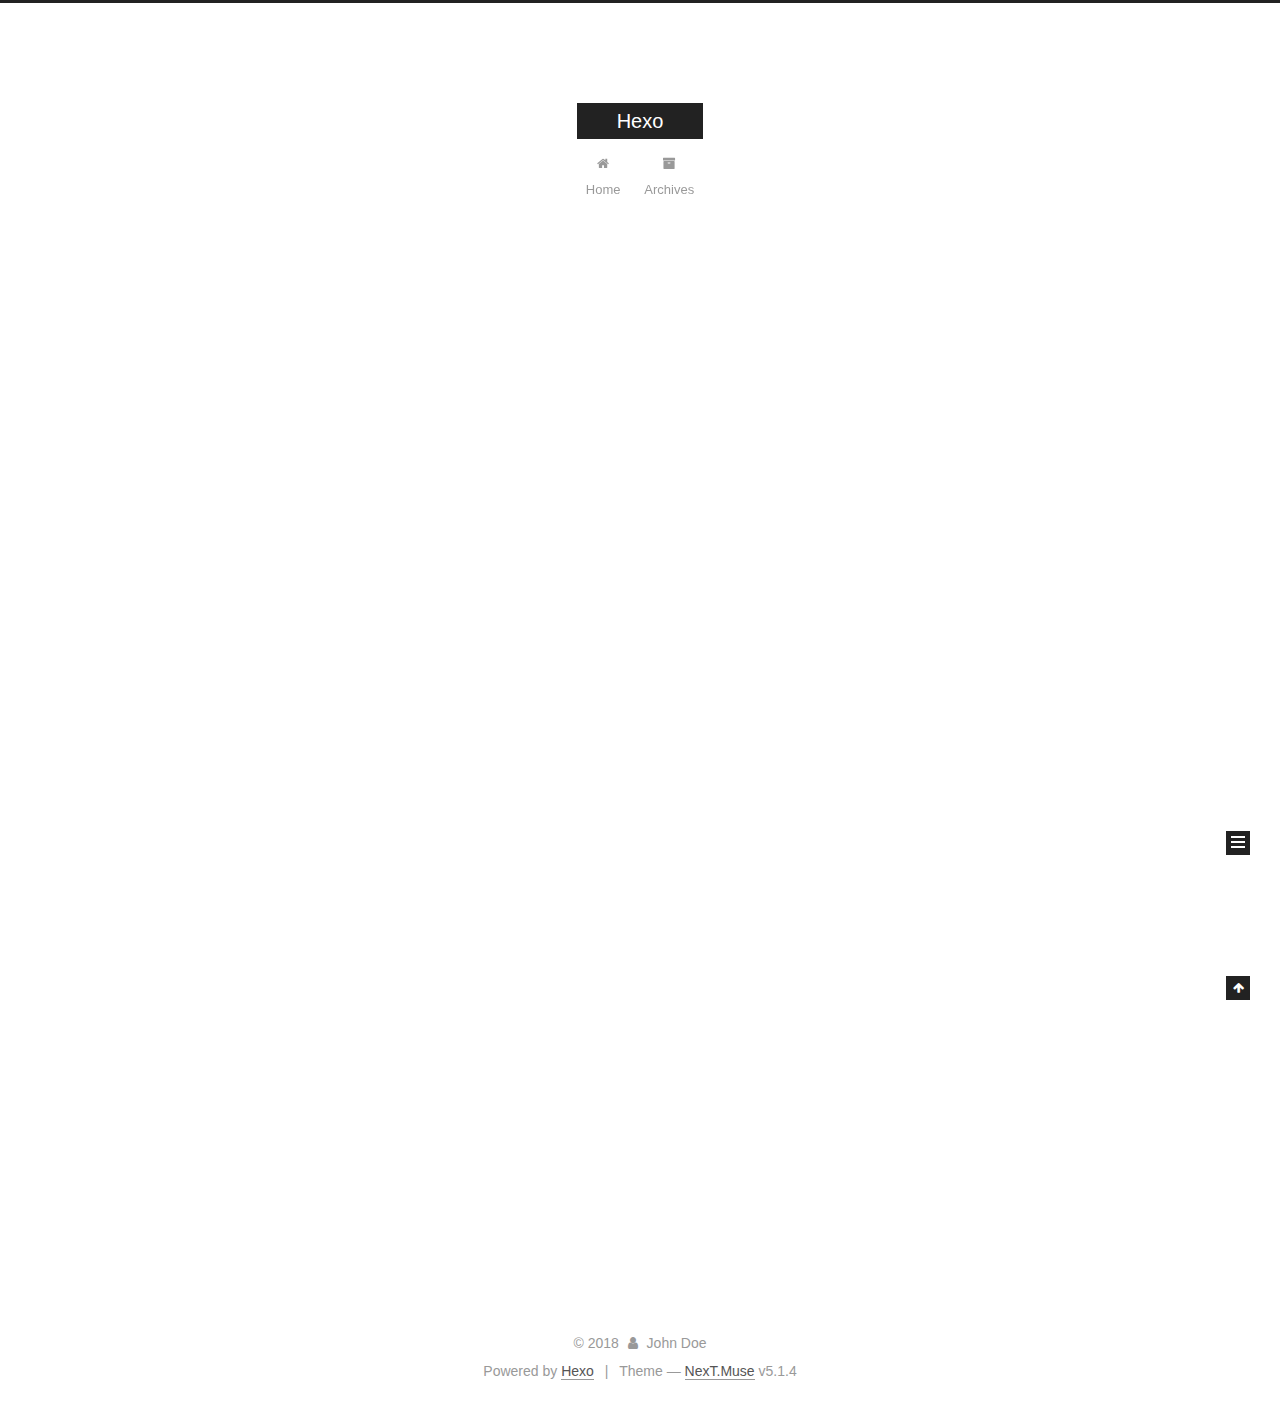
==== index.html @ eaa680f2 "Site updated: 2018-06-15 14:51:24" ====
<!DOCTYPE html>



  


<html class="theme-next muse use-motion" lang="">
<head>
  <meta charset="UTF-8"/>
<meta http-equiv="X-UA-Compatible" content="IE=edge" />
<meta name="viewport" content="width=device-width, initial-scale=1, maximum-scale=1"/>
<meta name="theme-color" content="#222">









<meta http-equiv="Cache-Control" content="no-transform" />
<meta http-equiv="Cache-Control" content="no-siteapp" />
















  
  
  <link href="/lib/fancybox/source/jquery.fancybox.css?v=2.1.5" rel="stylesheet" type="text/css" />







<link href="/lib/font-awesome/css/font-awesome.min.css?v=4.6.2" rel="stylesheet" type="text/css" />

<link href="/css/main.css?v=5.1.4" rel="stylesheet" type="text/css" />


  <link rel="apple-touch-icon" sizes="180x180" href="/images/apple-touch-icon-next.png?v=5.1.4">


  <link rel="icon" type="image/png" sizes="32x32" href="/images/favicon-32x32-next.png?v=5.1.4">


  <link rel="icon" type="image/png" sizes="16x16" href="/images/favicon-16x16-next.png?v=5.1.4">


  <link rel="mask-icon" href="/images/logo.svg?v=5.1.4" color="#222">





  <meta name="keywords" content="Hexo, NexT" />










<meta property="og:type" content="website">
<meta property="og:title" content="Hexo">
<meta property="og:url" content="http://yoursite.com/index.html">
<meta property="og:site_name" content="Hexo">
<meta property="og:locale" content="default">
<meta name="twitter:card" content="summary">
<meta name="twitter:title" content="Hexo">



<script type="text/javascript" id="hexo.configurations">
  var NexT = window.NexT || {};
  var CONFIG = {
    root: '/',
    scheme: 'Muse',
    version: '5.1.4',
    sidebar: {"position":"left","display":"post","offset":12,"b2t":false,"scrollpercent":false,"onmobile":false},
    fancybox: true,
    tabs: true,
    motion: {"enable":true,"async":false,"transition":{"post_block":"fadeIn","post_header":"slideDownIn","post_body":"slideDownIn","coll_header":"slideLeftIn","sidebar":"slideUpIn"}},
    duoshuo: {
      userId: '0',
      author: 'Author'
    },
    algolia: {
      applicationID: '',
      apiKey: '',
      indexName: '',
      hits: {"per_page":10},
      labels: {"input_placeholder":"Search for Posts","hits_empty":"We didn't find any results for the search: ${query}","hits_stats":"${hits} results found in ${time} ms"}
    }
  };
</script>



  <link rel="canonical" href="http://yoursite.com/"/>





  <title>Hexo</title>
  








</head>

<body itemscope itemtype="http://schema.org/WebPage" lang="default">

  
  
    
  

  <div class="container sidebar-position-left 
  page-home">
    <div class="headband"></div>

    <header id="header" class="header" itemscope itemtype="http://schema.org/WPHeader">
      <div class="header-inner"><div class="site-brand-wrapper">
  <div class="site-meta ">
    

    <div class="custom-logo-site-title">
      <a href="/"  class="brand" rel="start">
        <span class="logo-line-before"><i></i></span>
        <span class="site-title">Hexo</span>
        <span class="logo-line-after"><i></i></span>
      </a>
    </div>
      
        <p class="site-subtitle"></p>
      
  </div>

  <div class="site-nav-toggle">
    <button>
      <span class="btn-bar"></span>
      <span class="btn-bar"></span>
      <span class="btn-bar"></span>
    </button>
  </div>
</div>

<nav class="site-nav">
  

  
    <ul id="menu" class="menu">
      
        
        <li class="menu-item menu-item-home">
          <a href="/" rel="section">
            
              <i class="menu-item-icon fa fa-fw fa-home"></i> <br />
            
            Home
          </a>
        </li>
      
        
        <li class="menu-item menu-item-archives">
          <a href="/archives/" rel="section">
            
              <i class="menu-item-icon fa fa-fw fa-archive"></i> <br />
            
            Archives
          </a>
        </li>
      

      
    </ul>
  

  
</nav>



 </div>
    </header>

    <main id="main" class="main">
      <div class="main-inner">
        <div class="content-wrap">
          <div id="content" class="content">
            
  <section id="posts" class="posts-expand">
    
      

  

  
  
  

  <article class="post post-type-normal" itemscope itemtype="http://schema.org/Article">
  
  
  
  <div class="post-block">
    <link itemprop="mainEntityOfPage" href="http://yoursite.com/2018/06/15/hello-world/">

    <span hidden itemprop="author" itemscope itemtype="http://schema.org/Person">
      <meta itemprop="name" content="John Doe">
      <meta itemprop="description" content="">
      <meta itemprop="image" content="/images/avatar.gif">
    </span>

    <span hidden itemprop="publisher" itemscope itemtype="http://schema.org/Organization">
      <meta itemprop="name" content="Hexo">
    </span>

    
      <header class="post-header">

        
        
          <h1 class="post-title" itemprop="name headline">
                
                <a class="post-title-link" href="/2018/06/15/hello-world/" itemprop="url">Hello World</a></h1>
        

        <div class="post-meta">
          <span class="post-time">
            
              <span class="post-meta-item-icon">
                <i class="fa fa-calendar-o"></i>
              </span>
              
                <span class="post-meta-item-text">Posted on</span>
              
              <time title="Post created" itemprop="dateCreated datePublished" datetime="2018-06-15T13:57:08+08:00">
                2018-06-15
              </time>
            

            

            
          </span>

          

          
            
          

          
          

          

          

          

        </div>
      </header>
    

    
    
    
    <div class="post-body" itemprop="articleBody">

      
      

      
        
          
            <p>Welcome to <a href="https://hexo.io/" target="_blank" rel="noopener">Hexo</a>! This is your very first post. Check <a href="https://hexo.io/docs/" target="_blank" rel="noopener">documentation</a> for more info. If you get any problems when using Hexo, you can find the answer in <a href="https://hexo.io/docs/troubleshooting.html" target="_blank" rel="noopener">troubleshooting</a> or you can ask me on <a href="https://github.com/hexojs/hexo/issues" target="_blank" rel="noopener">GitHub</a>.</p>
<h2 id="Quick-Start"><a href="#Quick-Start" class="headerlink" title="Quick Start"></a>Quick Start</h2><h3 id="Create-a-new-post"><a href="#Create-a-new-post" class="headerlink" title="Create a new post"></a>Create a new post</h3><figure class="highlight bash"><table><tr><td class="gutter"><pre><span class="line">1</span><br></pre></td><td class="code"><pre><span class="line">$ hexo new <span class="string">"My New Post"</span></span><br></pre></td></tr></table></figure>
<p>More info: <a href="https://hexo.io/docs/writing.html" target="_blank" rel="noopener">Writing</a></p>
<h3 id="Run-server"><a href="#Run-server" class="headerlink" title="Run server"></a>Run server</h3><figure class="highlight bash"><table><tr><td class="gutter"><pre><span class="line">1</span><br></pre></td><td class="code"><pre><span class="line">$ hexo server</span><br></pre></td></tr></table></figure>
<p>More info: <a href="https://hexo.io/docs/server.html" target="_blank" rel="noopener">Server</a></p>
<h3 id="Generate-static-files"><a href="#Generate-static-files" class="headerlink" title="Generate static files"></a>Generate static files</h3><figure class="highlight bash"><table><tr><td class="gutter"><pre><span class="line">1</span><br></pre></td><td class="code"><pre><span class="line">$ hexo generate</span><br></pre></td></tr></table></figure>
<p>More info: <a href="https://hexo.io/docs/generating.html" target="_blank" rel="noopener">Generating</a></p>
<h3 id="Deploy-to-remote-sites"><a href="#Deploy-to-remote-sites" class="headerlink" title="Deploy to remote sites"></a>Deploy to remote sites</h3><figure class="highlight bash"><table><tr><td class="gutter"><pre><span class="line">1</span><br></pre></td><td class="code"><pre><span class="line">$ hexo deploy</span><br></pre></td></tr></table></figure>
<p>More info: <a href="https://hexo.io/docs/deployment.html" target="_blank" rel="noopener">Deployment</a></p>

          
        
      
    </div>
    
    
    

    

    

    

    <footer class="post-footer">
      

      

      

      
      
        <div class="post-eof"></div>
      
    </footer>
  </div>
  
  
  
  </article>


    
  </section>

  


          </div>
          


          

        </div>
        
          
  
  <div class="sidebar-toggle">
    <div class="sidebar-toggle-line-wrap">
      <span class="sidebar-toggle-line sidebar-toggle-line-first"></span>
      <span class="sidebar-toggle-line sidebar-toggle-line-middle"></span>
      <span class="sidebar-toggle-line sidebar-toggle-line-last"></span>
    </div>
  </div>

  <aside id="sidebar" class="sidebar">
    
    <div class="sidebar-inner">

      

      

      <section class="site-overview-wrap sidebar-panel sidebar-panel-active">
        <div class="site-overview">
          <div class="site-author motion-element" itemprop="author" itemscope itemtype="http://schema.org/Person">
            
              <p class="site-author-name" itemprop="name">John Doe</p>
              <p class="site-description motion-element" itemprop="description"></p>
          </div>

          <nav class="site-state motion-element">

            
              <div class="site-state-item site-state-posts">
              
                <a href="/archives/">
              
                  <span class="site-state-item-count">1</span>
                  <span class="site-state-item-name">posts</span>
                </a>
              </div>
            

            

            

          </nav>

          

          

          
          

          
          

          

        </div>
      </section>

      

      

    </div>
  </aside>


        
      </div>
    </main>

    <footer id="footer" class="footer">
      <div class="footer-inner">
        <div class="copyright">&copy; <span itemprop="copyrightYear">2018</span>
  <span class="with-love">
    <i class="fa fa-user"></i>
  </span>
  <span class="author" itemprop="copyrightHolder">John Doe</span>

  
</div>


  <div class="powered-by">Powered by <a class="theme-link" target="_blank" href="https://hexo.io">Hexo</a></div>



  <span class="post-meta-divider">|</span>



  <div class="theme-info">Theme &mdash; <a class="theme-link" target="_blank" href="https://github.com/iissnan/hexo-theme-next">NexT.Muse</a> v5.1.4</div>




        







        
      </div>
    </footer>

    
      <div class="back-to-top">
        <i class="fa fa-arrow-up"></i>
        
      </div>
    

    

  </div>

  

<script type="text/javascript">
  if (Object.prototype.toString.call(window.Promise) !== '[object Function]') {
    window.Promise = null;
  }
</script>









  












  
  
    <script type="text/javascript" src="/lib/jquery/index.js?v=2.1.3"></script>
  

  
  
    <script type="text/javascript" src="/lib/fastclick/lib/fastclick.min.js?v=1.0.6"></script>
  

  
  
    <script type="text/javascript" src="/lib/jquery_lazyload/jquery.lazyload.js?v=1.9.7"></script>
  

  
  
    <script type="text/javascript" src="/lib/velocity/velocity.min.js?v=1.2.1"></script>
  

  
  
    <script type="text/javascript" src="/lib/velocity/velocity.ui.min.js?v=1.2.1"></script>
  

  
  
    <script type="text/javascript" src="/lib/fancybox/source/jquery.fancybox.pack.js?v=2.1.5"></script>
  


  


  <script type="text/javascript" src="/js/src/utils.js?v=5.1.4"></script>

  <script type="text/javascript" src="/js/src/motion.js?v=5.1.4"></script>



  
  

  

  


  <script type="text/javascript" src="/js/src/bootstrap.js?v=5.1.4"></script>



  


  




	





  





  












  





  

  

  

  
  

  

  

  

</body>
</html>
---- css/main.css ----
/* normalize.css v3.0.2 | MIT License | git.io/normalize */
html {
  font-family: sans-serif; /* 1 */
  -ms-text-size-adjust: 100%; /* 2 */
  -webkit-text-size-adjust: 100%; /* 2 */
}
body {
  margin: 0;
}
article,
aside,
details,
figcaption,
figure,
footer,
header,
hgroup,
main,
menu,
nav,
section,
summary {
  display: block;
}
audio,
canvas,
progress,
video {
  display: inline-block; /* 1 */
  vertical-align: baseline; /* 2 */
}
audio:not([controls]) {
  display: none;
  height: 0;
}
[hidden],
template {
  display: none;
}
a {
  background-color: transparent;
}
a:active,
a:hover {
  outline: 0;
}
abbr[title] {
  border-bottom: 1px dotted;
}
b,
strong {
  font-weight: bold;
}
dfn {
  font-style: italic;
}
h1 {
  font-size: 2em;
  margin: 0.67em 0;
}
mark {
  background: #ff0;
  color: #000;
}
small {
  font-size: 80%;
}
sub,
sup {
  font-size: 75%;
  line-height: 0;
  position: relative;
  vertical-align: baseline;
}
sup {
  top: -0.5em;
}
sub {
  bottom: -0.25em;
}
img {
  border: 0;
}
svg:not(:root) {
  overflow: hidden;
}
figure {
  margin: 1em 40px;
}
hr {
  -moz-box-sizing: content-box;
  box-sizing: content-box;
  height: 0;
}
pre {
  overflow: auto;
}
code,
kbd,
pre,
samp {
  font-family: monospace, monospace;
  font-size: 1em;
}
button,
input,
optgroup,
select,
textarea {
  color: inherit; /* 1 */
  font: inherit; /* 2 */
  margin: 0; /* 3 */
}
button {
  overflow: visible;
}
button,
select {
  text-transform: none;
}
button,
html input[type="button"],
input[type="reset"],
input[type="submit"] {
  -webkit-appearance: button; /* 2 */
  cursor: pointer; /* 3 */
}
button[disabled],
html input[disabled] {
  cursor: default;
}
button::-moz-focus-inner,
input::-moz-focus-inner {
  border: 0;
  padding: 0;
}
input {
  line-height: normal;
}
input[type="checkbox"],
input[type="radio"] {
  box-sizing: border-box; /* 1 */
  padding: 0; /* 2 */
}
input[type="number"]::-webkit-inner-spin-button,
input[type="number"]::-webkit-outer-spin-button {
  height: auto;
}
input[type="search"] {
  -webkit-appearance: textfield; /* 1 */
  -moz-box-sizing: content-box;
  -webkit-box-sizing: content-box; /* 2 */
  box-sizing: content-box;
}
input[type="search"]::-webkit-search-cancel-button,
input[type="search"]::-webkit-search-decoration {
  -webkit-appearance: none;
}
fieldset {
  border: 1px solid #c0c0c0;
  margin: 0 2px;
  padding: 0.35em 0.625em 0.75em;
}
legend {
  border: 0; /* 1 */
  padding: 0; /* 2 */
}
textarea {
  overflow: auto;
}
optgroup {
  font-weight: bold;
}
table {
  border-collapse: collapse;
  border-spacing: 0;
}
td,
th {
  padding: 0;
}
::selection {
  background: #262a30;
  color: #fff;
}
body {
  position: relative;
  font-family: 'Lato', "PingFang SC", "Microsoft YaHei", sans-serif;
  font-size: 14px;
  line-height: 2;
  color: #555;
  background: #fff;
}
@media (max-width: 767px) {
  body {
    padding-right: 0 !important;
  }
}
@media (min-width: 768px) and (max-width: 991px) {
  body {
    padding-right: 0 !important;
  }
}
@media (min-width: 1600px) {
  body {
    font-size: 16px;
  }
}
h1,
h2,
h3,
h4,
h5,
h6 {
  margin: 0;
  padding: 0;
  font-weight: bold;
  line-height: 1.5;
  font-family: 'Lato', "PingFang SC", "Microsoft YaHei", sans-serif;
}
h2,
h3,
h4,
h5,
h6 {
  margin: 20px 0 15px;
}
h1 {
  font-size: 22px;
}
@media (max-width: 767px) {
  h1 {
    font-size: 18px;
  }
}
h2 {
  font-size: 20px;
}
@media (max-width: 767px) {
  h2 {
    font-size: 16px;
  }
}
h3 {
  font-size: 18px;
}
@media (max-width: 767px) {
  h3 {
    font-size: 14px;
  }
}
h4 {
  font-size: 16px;
}
@media (max-width: 767px) {
  h4 {
    font-size: 12px;
  }
}
h5 {
  font-size: 14px;
}
@media (max-width: 767px) {
  h5 {
    font-size: 10px;
  }
}
h6 {
  font-size: 12px;
}
@media (max-width: 767px) {
  h6 {
    font-size: 8px;
  }
}
p {
  margin: 0 0 20px 0;
}
a {
  color: #555;
  text-decoration: none;
  outline: none;
  border-bottom: 1px solid #999;
  word-wrap: break-word;
}
a:hover {
  color: #222;
  border-bottom-color: #222;
}
blockquote {
  margin: 0;
  padding: 0;
}
img {
  display: block;
  margin: auto;
  max-width: 100%;
  height: auto;
}
hr {
  margin: 40px 0;
  height: 3px;
  border: none;
  background-color: #ddd;
  background-image: repeating-linear-gradient(-45deg, #fff, #fff 4px, transparent 4px, transparent 8px);
}
blockquote {
  padding: 0 15px;
  color: #666;
  border-left: 4px solid #ddd;
}
blockquote cite::before {
  content: "-";
  padding: 0 5px;
}
dt {
  font-weight: 700;
}
dd {
  margin: 0;
  padding: 0;
}
kbd {
  border: 1px solid #ccc;
  border-radius: 0.2em;
  box-shadow: 0.1em 0.1em 0.2em rgba(0,0,0,0.1);
  background-color: #f9f9f9;
  font-family: inherit;
  background-image: -webkit-linear-gradient(top, #eee, #fff, #eee);
  padding: 0.1em 0.3em;
  white-space: nowrap;
}
.text-left {
  text-align: left;
}
.text-center {
  text-align: center;
}
.text-right {
  text-align: right;
}
.text-justify {
  text-align: justify;
}
.text-nowrap {
  white-space: nowrap;
}
.text-lowercase {
  text-transform: lowercase;
}
.text-uppercase {
  text-transform: uppercase;
}
.text-capitalize {
  text-transform: capitalize;
}
.center-block {
  display: block;
  margin-left: auto;
  margin-right: auto;
}
.clearfix:before,
.clearfix:after {
  content: " ";
  display: table;
}
.clearfix:after {
  clear: both;
}
.pullquote {
  width: 45%;
}
.pullquote.left {
  float: left;
  margin-left: 5px;
  margin-right: 10px;
}
.pullquote.right {
  float: right;
  margin-left: 10px;
  margin-right: 5px;
}
.affix.affix.affix {
  position: fixed;
}
.translation {
  margin-top: -20px;
  font-size: 14px;
  color: #999;
}
.scrollbar-measure {
  width: 100px;
  height: 100px;
  overflow: scroll;
  position: absolute;
  top: -9999px;
}
.use-motion .motion-element {
  opacity: 0;
}
table {
  margin: 20px 0;
  width: 100%;
  border-collapse: collapse;
  border-spacing: 0;
  border: 1px solid #ddd;
  font-size: 14px;
  table-layout: fixed;
  word-wrap: break-all;
}
table>tbody>tr:nth-of-type(odd) {
  background-color: #f9f9f9;
}
table>tbody>tr:hover {
  background-color: #f5f5f5;
}
caption,
th,
td {
  padding: 8px;
  text-align: left;
  vertical-align: middle;
  font-weight: normal;
}
th,
td {
  border-bottom: 3px solid #ddd;
  border-right: 1px solid #eee;
}
th {
  padding-bottom: 10px;
  font-weight: 700;
}
td {
  border-bottom-width: 1px;
}
html,
body {
  height: 100%;
}
.container {
  position: relative;
  min-height: 100%;
}
.header-inner {
  margin: 0 auto;
  padding: 100px 0 70px;
  width: 700px;
}
@media (min-width: 1600px) {
  .container .header-inner {
    width: 900px;
  }
}
.main {
  padding-bottom: 150px;
}
.main-inner {
  margin: 0 auto;
  width: 700px;
}
@media (min-width: 1600px) {
  .container .main-inner {
    width: 900px;
  }
}
.footer {
  position: absolute;
  left: 0;
  bottom: 0;
  width: 100%;
  min-height: 50px;
}
.footer-inner {
  box-sizing: border-box;
  margin: 20px auto;
  width: 700px;
}
@media (min-width: 1600px) {
  .container .footer-inner {
    width: 900px;
  }
}
pre,
.highlight {
  overflow: auto;
  margin: 20px 0;
  padding: 0;
  font-size: 13px;
  color: #4d4d4c;
  background: #f7f7f7;
  line-height: 1.6;
}
pre,
code {
  font-family: consolas, Menlo, "PingFang SC", "Microsoft YaHei", monospace;
}
code {
  padding: 2px 4px;
  word-wrap: break-word;
  color: #555;
  background: #eee;
  border-radius: 3px;
  font-size: 13px;
}
pre {
  padding: 10px;
}
pre code {
  padding: 0;
  color: #4d4d4c;
  background: none;
  text-shadow: none;
}
.highlight {
  border-radius: 1px;
}
.highlight pre {
  border: none;
  margin: 0;
  padding: 10px 0;
}
.highlight table {
  margin: 0;
  width: auto;
  border: none;
}
.highlight td {
  border: none;
  padding: 0;
}
.highlight figcaption {
  font-size: 1em;
  color: #4d4d4c;
  line-height: 1em;
  margin-bottom: 1em;
}
.highlight figcaption:before,
.highlight figcaption:after {
  content: " ";
  display: table;
}
.highlight figcaption:after {
  clear: both;
}
.highlight figcaption a {
  float: right;
  color: #4d4d4c;
}
.highlight figcaption a:hover {
  border-bottom-color: #4d4d4c;
}
.highlight .gutter pre {
  padding-left: 10px;
  padding-right: 10px;
  color: #869194;
  text-align: right;
  background-color: #eff2f3;
}
.highlight .code pre {
  width: 100%;
  padding-left: 10px;
  padding-right: 10px;
  background-color: #f7f7f7;
}
.highlight .line {
  height: 20px;
}
.gutter {
  -webkit-user-select: none;
  -moz-user-select: none;
  -ms-user-select: none;
  user-select: none;
}
.gist table {
  width: auto;
}
.gist table td {
  border: none;
}
pre .deletion {
  background: #fdd;
}
pre .addition {
  background: #dfd;
}
pre .meta {
  color: #8959a8;
}
pre .comment {
  color: #8e908c;
}
pre .variable,
pre .attribute,
pre .tag,
pre .regexp,
pre .ruby .constant,
pre .xml .tag .title,
pre .xml .pi,
pre .xml .doctype,
pre .html .doctype,
pre .css .id,
pre .css .class,
pre .css .pseudo {
  color: #c82829;
}
pre .number,
pre .preprocessor,
pre .built_in,
pre .literal,
pre .params,
pre .constant,
pre .command {
  color: #f5871f;
}
pre .ruby .class .title,
pre .css .rules .attribute,
pre .string,
pre .value,
pre .inheritance,
pre .header,
pre .ruby .symbol,
pre .xml .cdata,
pre .special,
pre .number,
pre .formula {
  color: #718c00;
}
pre .title,
pre .css .hexcolor {
  color: #3e999f;
}
pre .function,
pre .python .decorator,
pre .python .title,
pre .ruby .function .title,
pre .ruby .title .keyword,
pre .perl .sub,
pre .javascript .title,
pre .coffeescript .title {
  color: #4271ae;
}
pre .keyword,
pre .javascript .function {
  color: #8959a8;
}
.full-image.full-image.full-image.full-image {
  border: none;
  max-width: 100%;
  width: auto;
  margin: 20px auto 25px;
}
@media (min-width: 992px) {
  .full-image.full-image.full-image.full-image {
    max-width: none;
    width: 110%;
    margin: 25px -5%;
  }
}
.blockquote-center,
.page-home .post-type-quote blockquote,
.page-post-detail .post-type-quote blockquote {
  position: relative;
  margin: 40px 0;
  padding: 0;
  border-left: none;
  text-align: center;
}
.blockquote-center::before,
.page-home .post-type-quote blockquote::before,
.page-post-detail .post-type-quote blockquote::before,
.blockquote-center::after,
.page-home .post-type-quote blockquote::after,
.page-post-detail .post-type-quote blockquote::after {
  position: absolute;
  content: ' ';
  display: block;
  width: 100%;
  height: 24px;
  opacity: 0.2;
  background-repeat: no-repeat;
  background-position: 0 -6px;
  background-size: 22px 22px;
}
.blockquote-center::before,
.page-home .post-type-quote blockquote::before,
.page-post-detail .post-type-quote blockquote::before {
  top: -20px;
  background-image: url("../images/quote-l.svg");
  border-top: 1px solid #ccc;
}
.blockquote-center::after,
.page-home .post-type-quote blockquote::after,
.page-post-detail .post-type-quote blockquote::after {
  bottom: -20px;
  background-image: url("../images/quote-r.svg");
  border-bottom: 1px solid #ccc;
  background-position: 100% 8px;
}
.blockquote-center p,
.page-home .post-type-quote blockquote p,
.page-post-detail .post-type-quote blockquote p,
.blockquote-center div,
.page-home .post-type-quote blockquote div,
.page-post-detail .post-type-quote blockquote div {
  text-align: center;
}
.post .post-body .group-picture img {
  box-sizing: border-box;
  padding: 0 3px;
  border: none;
}
.post .group-picture-row {
  overflow: hidden;
  margin-top: 6px;
}
.post .group-picture-row:first-child {
  margin-top: 0;
}
.post .group-picture-column {
  float: left;
}
.page-post-detail .post-body .group-picture-column {
  float: none;
  margin-top: 10px;
  width: auto !important;
}
.page-post-detail .post-body .group-picture-column img {
  margin: 0 auto;
}
.page-archive .group-picture-container {
  overflow: hidden;
}
.page-archive .group-picture-row {
  float: left;
}
.page-archive .group-picture-row:first-child {
  margin-top: 6px;
}
.page-archive .group-picture-column {
  max-width: 150px;
  max-height: 150px;
}
.post-body .note {
  position: relative;
  padding: 15px;
  margin-bottom: 20px;
  border: 1px solid #eee;
  border-left-width: 5px;
  border-radius: 3px;
}
.post-body .note h2,
.post-body .note h3,
.post-body .note h4,
.post-body .note h5,
.post-body .note h6 {
  margin-top: 0;
  margin-bottom: 0;
  border-bottom: initial;
  padding-top: 0 !important;
}
.post-body .note p:first-child,
.post-body .note ul:first-child,
.post-body .note ol:first-child,
.post-body .note table:first-child,
.post-body .note pre:first-child,
.post-body .note blockquote:first-child {
  margin-top: 0;
}
.post-body .note p:last-child,
.post-body .note ul:last-child,
.post-body .note ol:last-child,
.post-body .note table:last-child,
.post-body .note pre:last-child,
.post-body .note blockquote:last-child {
  margin-bottom: 0;
}
.post-body .note.default {
  border-left-color: #777;
}
.post-body .note.default h2,
.post-body .note.default h3,
.post-body .note.default h4,
.post-body .note.default h5,
.post-body .note.default h6 {
  color: #777;
}
.post-body .note.primary {
  border-left-color: #6f42c1;
}
.post-body .note.primary h2,
.post-body .note.primary h3,
.post-body .note.primary h4,
.post-body .note.primary h5,
.post-body .note.primary h6 {
  color: #6f42c1;
}
.post-body .note.info {
  border-left-color: #428bca;
}
.post-body .note.info h2,
.post-body .note.info h3,
.post-body .note.info h4,
.post-body .note.info h5,
.post-body .note.info h6 {
  color: #428bca;
}
.post-body .note.success {
  border-left-color: #5cb85c;
}
.post-body .note.success h2,
.post-body .note.success h3,
.post-body .note.success h4,
.post-body .note.success h5,
.post-body .note.success h6 {
  color: #5cb85c;
}
.post-body .note.warning {
  border-left-color: #f0ad4e;
}
.post-body .note.warning h2,
.post-body .note.warning h3,
.post-body .note.warning h4,
.post-body .note.warning h5,
.post-body .note.warning h6 {
  color: #f0ad4e;
}
.post-body .note.danger {
  border-left-color: #d9534f;
}
.post-body .note.danger h2,
.post-body .note.danger h3,
.post-body .note.danger h4,
.post-body .note.danger h5,
.post-body .note.danger h6 {
  color: #d9534f;
}
.post-body .label {
  display: inline;
  padding: 0 2px;
  white-space: nowrap;
}
.post-body .label.default {
  background-color: #f0f0f0;
}
.post-body .label.primary {
  background-color: #efe6f7;
}
.post-body .label.info {
  background-color: #e5f2f8;
}
.post-body .label.success {
  background-color: #e7f4e9;
}
.post-body .label.warning {
  background-color: #fcf6e1;
}
.post-body .label.danger {
  background-color: #fae8eb;
}
.post-body .tabs {
  position: relative;
  display: block;
  margin-bottom: 20px;
  padding-top: 10px;
}
.post-body .tabs ul.nav-tabs {
  margin: 0;
  padding: 0;
  display: flex;
  margin-bottom: -1px;
}
@media (max-width: 413px) {
  .post-body .tabs ul.nav-tabs {
    display: block;
    margin-bottom: 5px;
  }
}
.post-body .tabs ul.nav-tabs li.tab {
  list-style-type: none !important;
  margin: 0 0.25em 0 0;
  border-top: 3px solid transparent;
  border-left: 1px solid transparent;
  border-right: 1px solid transparent;
}
@media (max-width: 413px) {
  .post-body .tabs ul.nav-tabs li.tab {
    margin: initial;
    border-top: 1px solid transparent;
    border-left: 3px solid transparent;
    border-right: 1px solid transparent;
    border-bottom: 1px solid transparent;
  }
}
.post-body .tabs ul.nav-tabs li.tab a {
  outline: 0;
  border-bottom: initial;
  display: block;
  line-height: 1.8em;
  padding: 0.25em 0.75em;
  transition-duration: 0.2s;
  transition-timing-function: ease-out;
  transition-delay: 0s;
}
.post-body .tabs ul.nav-tabs li.tab a i {
  width: 1.285714285714286em;
}
.post-body .tabs ul.nav-tabs li.tab.active {
  border-top: 3px solid #fc6423;
  border-left: 1px solid #ddd;
  border-right: 1px solid #ddd;
  background-color: #fff;
}
@media (max-width: 413px) {
  .post-body .tabs ul.nav-tabs li.tab.active {
    border-top: 1px solid #ddd;
    border-left: 3px solid #fc6423;
    border-right: 1px solid #ddd;
    border-bottom: 1px solid #ddd;
  }
}
.post-body .tabs ul.nav-tabs li.tab.active a {
  cursor: default;
  color: #555;
}
.post-body .tabs .tab-content {
  background-color: #fff;
}
.post-body .tabs .tab-content .tab-pane {
  border: 1px solid #ddd;
  padding: 20px 20px 0 20px;
}
.post-body .tabs .tab-content .tab-pane:not(.active) {
  display: none !important;
}
.post-body .tabs .tab-content .tab-pane.active {
  display: block !important;
}
.btn {
  display: inline-block;
  padding: 0 20px;
  font-size: 14px;
  color: #fff;
  background: #222;
  border: 2px solid #222;
  text-decoration: none;
  border-radius: 0;
  transition-property: background-color;
  transition-duration: 0.2s;
  transition-timing-function: ease-in-out;
  transition-delay: 0s;
  line-height: 2;
}
.btn:hover {
  border-color: #222;
  color: #222;
  background: #fff;
}
.btn +.btn {
  margin: 0 0 8px 8px;
}
.btn .fa-fw {
  width: 1.285714285714286em;
  text-align: left;
}
.btn-bar {
  display: block;
  width: 22px;
  height: 2px;
  background: #555;
  border-radius: 1px;
}
.btn-bar+.btn-bar {
  margin-top: 4px;
}
.pagination {
  margin: 120px 0 40px;
  text-align: center;
  border-top: 1px solid #eee;
}
.page-number-basic,
.pagination .prev,
.pagination .next,
.pagination .page-number,
.pagination .space {
  display: inline-block;
  position: relative;
  top: -1px;
  margin: 0 10px;
  padding: 0 11px;
}
@media (max-width: 767px) {
  .page-number-basic,
  .pagination .prev,
  .pagination .next,
  .pagination .page-number,
  .pagination .space {
    margin: 0 5px;
  }
}
.pagination .prev,
.pagination .next,
.pagination .page-number {
  border-bottom: 0;
  border-top: 1px solid #eee;
  transition-property: border-color;
  transition-duration: 0.2s;
  transition-timing-function: ease-in-out;
  transition-delay: 0s;
}
.pagination .prev:hover,
.pagination .next:hover,
.pagination .page-number:hover {
  border-top-color: #222;
}
.pagination .space {
  padding: 0;
  margin: 0;
}
.pagination .prev {
  margin-left: 0;
}
.pagination .next {
  margin-right: 0;
}
.pagination .page-number.current {
  color: #fff;
  background: #ccc;
  border-top-color: #ccc;
}
@media (max-width: 767px) {
  .pagination {
    border-top: none;
  }
  .pagination .prev,
  .pagination .next,
  .pagination .page-number {
    margin-bottom: 10px;
    border-top: 0;
    border-bottom: 1px solid #eee;
    padding: 0 10px;
  }
  .pagination .prev:hover,
  .pagination .next:hover,
  .pagination .page-number:hover {
    border-bottom-color: #222;
  }
}
.comments {
  margin: 60px 20px 0;
}
.tag-cloud {
  text-align: center;
}
.tag-cloud a {
  display: inline-block;
  margin: 10px;
}
.back-to-top {
  box-sizing: border-box;
  position: fixed;
  bottom: -100px;
  right: 30px;
  z-index: 1050;
  padding: 0 6px;
  width: 24px;
  background: #222;
  font-size: 12px;
  opacity: 1;
  color: #fff;
  cursor: pointer;
  text-align: center;
  -webkit-transform: translateZ(0);
  transition-property: bottom;
  transition-duration: 0.2s;
  transition-timing-function: ease-in-out;
  transition-delay: 0s;
}
@media (min-width: 768px) and (max-width: 991px) {
  .back-to-top {
    display: none !important;
  }
}
@media (max-width: 767px) {
  .back-to-top {
    display: none !important;
  }
}
.back-to-top.back-to-top-on {
  bottom: 19px;
}
.header {
  background: transparent;
}
.header-inner {
  position: relative;
}
.headband {
  height: 3px;
  background: #222;
}
.site-meta {
  margin: 0;
  text-align: center;
}
@media (max-width: 767px) {
  .site-meta {
    text-align: center;
  }
}
.brand {
  position: relative;
  display: inline-block;
  padding: 0 40px;
  color: #fff;
  background: #222;
  border-bottom: none;
}
.brand:hover {
  color: #fff;
}
.logo {
  display: inline-block;
  margin-right: 5px;
  line-height: 36px;
  vertical-align: top;
}
.site-title {
  display: inline-block;
  vertical-align: top;
  line-height: 36px;
  font-size: 20px;
  font-weight: normal;
  font-family: 'Lato', "PingFang SC", "Microsoft YaHei", sans-serif;
}
.site-subtitle {
  margin-top: 10px;
  font-size: 13px;
  color: #999;
}
.use-motion .brand {
  opacity: 0;
}
.use-motion .logo,
.use-motion .site-title,
.use-motion .site-subtitle {
  opacity: 0;
  position: relative;
  top: -10px;
}
.site-nav-toggle {
  display: none;
  position: absolute;
  top: 10px;
  left: 10px;
}
@media (max-width: 767px) {
  .site-nav-toggle {
    display: block;
  }
}
.site-nav-toggle button {
  margin-top: 2px;
  padding: 9px 10px;
  background: transparent;
  border: none;
}
@media (max-width: 767px) {
  .site-nav {
    display: none;
    margin: 0 -10px;
    padding: 0 10px;
    clear: both;
    border-top: 1px solid #ddd;
  }
}
@media (min-width: 768px) and (max-width: 991px) {
  .site-nav {
    display: block !important;
  }
}
@media (min-width: 992px) {
  .site-nav {
    display: block !important;
  }
}
.menu {
  margin-top: 20px;
  padding-left: 0;
  text-align: center;
}
.menu .menu-item {
  display: inline-block;
  margin: 0 10px;
  list-style: none;
}
@media screen and (max-width: 767px) {
  .menu .menu-item {
    margin-top: 10px;
  }
}
.menu .menu-item a {
  display: block;
  font-size: 13px;
  line-height: inherit;
  border-bottom: 1px solid transparent;
  transition-property: border-color;
  transition-duration: 0.2s;
  transition-timing-function: ease-in-out;
  transition-delay: 0s;
}
.menu .menu-item a:hover {
  border-bottom-color: #222;
}
.menu .menu-item .fa {
  margin-right: 5px;
}
.use-motion .menu-item {
  opacity: 0;
}
.post-body {
  font-family: 'Lato', "PingFang SC", "Microsoft YaHei", sans-serif;
}
@media (max-width: 767px) {
  .post-body {
    word-break: break-word;
  }
}
.post-body .fancybox img {
  display: block !important;
  margin: 0 auto;
  cursor: pointer;
  cursor: zoom-in;
  cursor: -webkit-zoom-in;
}
.post-body .image-caption,
.post-body .figure .caption {
  margin: -20px auto 15px;
  text-align: center;
  font-size: 14px;
  color: #999;
  font-weight: bold;
  line-height: 1;
}
.post-sticky-flag {
  display: inline-block;
  font-size: 16px;
  -ms-transform: rotate(30deg);
  -webkit-transform: rotate(30deg);
  -moz-transform: rotate(30deg);
  -ms-transform: rotate(30deg);
  -o-transform: rotate(30deg);
  transform: rotate(30deg);
}
.use-motion .post-block,
.use-motion .pagination,
.use-motion .comments {
  opacity: 0;
}
.use-motion .post-header {
  opacity: 0;
}
.use-motion .post-body {
  opacity: 0;
}
.use-motion .collection-title {
  opacity: 0;
}
.posts-expand {
  padding-top: 40px;
}
@media (max-width: 767px) {
  .posts-expand {
    margin: 0 20px;
  }
  .post-body pre .gutter pre {
    padding-right: 10px;
  }
  .post-body .highlight {
    margin-left: 0px;
    margin-right: 0px;
    padding: 0;
  }
  .post-body .highlight .gutter pre {
    padding-right: 10px;
  }
}
@media (min-width: 992px) {
  .posts-expand .post-body {
    text-align: justify;
  }
}
.posts-expand .post-body h2,
.posts-expand .post-body h3,
.posts-expand .post-body h4,
.posts-expand .post-body h5,
.posts-expand .post-body h6 {
  padding-top: 10px;
}
.posts-expand .post-body h2 .header-anchor,
.posts-expand .post-body h3 .header-anchor,
.posts-expand .post-body h4 .header-anchor,
.posts-expand .post-body h5 .header-anchor,
.posts-expand .post-body h6 .header-anchor {
  float: right;
  margin-left: 10px;
  color: #ccc;
  border-bottom-style: none;
  visibility: hidden;
}
.posts-expand .post-body h2 .header-anchor:hover,
.posts-expand .post-body h3 .header-anchor:hover,
.posts-expand .post-body h4 .header-anchor:hover,
.posts-expand .post-body h5 .header-anchor:hover,
.posts-expand .post-body h6 .header-anchor:hover {
  color: inherit;
}
.posts-expand .post-body h2:hover .header-anchor,
.posts-expand .post-body h3:hover .header-anchor,
.posts-expand .post-body h4:hover .header-anchor,
.posts-expand .post-body h5:hover .header-anchor,
.posts-expand .post-body h6:hover .header-anchor {
  visibility: visible;
}
.posts-expand .post-body ul li {
  list-style: circle;
}
.posts-expand .post-body img {
  box-sizing: border-box;
  margin: auto;
  padding: 3px;
  border: 1px solid #ddd;
}
.posts-expand .post-body .fancybox img {
  margin: 0 auto 25px;
}
@media (max-width: 767px) {
  .posts-collapse {
    margin: 0 20px;
  }
  .posts-collapse .post-title,
  .posts-collapse .post-meta {
    display: block;
    width: auto;
    text-align: left;
  }
}
.posts-collapse {
  position: relative;
  z-index: 1010;
  margin-left: 55px;
}
.posts-collapse::after {
  content: " ";
  position: absolute;
  top: 20px;
  left: 0;
  margin-left: -2px;
  width: 4px;
  height: 100%;
  background: #f5f5f5;
  z-index: -1;
}
@media (max-width: 767px) {
  .posts-collapse {
    margin: 0 20px;
  }
}
.posts-collapse .collection-title {
  position: relative;
  margin: 60px 0;
}
.posts-collapse .collection-title h1,
.posts-collapse .collection-title h2 {
  margin-left: 20px;
}
.posts-collapse .collection-title small {
  color: #bbb;
  margin-left: 5px;
}
.posts-collapse .collection-title::before {
  content: " ";
  position: absolute;
  left: 0;
  top: 50%;
  margin-left: -4px;
  margin-top: -4px;
  width: 8px;
  height: 8px;
  background: #bbb;
  border-radius: 50%;
}
.posts-collapse .post {
  margin: 30px 0;
}
.posts-collapse .post-header {
  position: relative;
  transition-duration: 0.2s;
  transition-timing-function: ease-in-out;
  transition-delay: 0s;
  transition-property: border;
  border-bottom: 1px dashed #ccc;
}
.posts-collapse .post-header::before {
  content: " ";
  position: absolute;
  left: 0;
  top: 12px;
  width: 6px;
  height: 6px;
  margin-left: -4px;
  background: #bbb;
  border-radius: 50%;
  border: 1px solid #fff;
  transition-duration: 0.2s;
  transition-timing-function: ease-in-out;
  transition-delay: 0s;
  transition-property: background;
}
.posts-collapse .post-header:hover {
  border-bottom-color: #666;
}
.posts-collapse .post-header:hover::before {
  background: #222;
}
.posts-collapse .post-meta {
  position: absolute;
  font-size: 12px;
  left: 20px;
  top: 5px;
}
.posts-collapse .post-comments-count {
  display: none;
}
.posts-collapse .post-title {
  margin-left: 60px;
  font-size: 16px;
  font-weight: normal;
  line-height: inherit;
}
.posts-collapse .post-title::after {
  margin-left: 3px;
  opacity: 0.6;
}
.posts-collapse .post-title a {
  color: #666;
  border-bottom: none;
}
.page-home .post-type-quote .post-header,
.page-post-detail .post-type-quote .post-header,
.page-home .post-type-quote .post-tags,
.page-post-detail .post-type-quote .post-tags {
  display: none;
}
.posts-expand .post-title {
  text-align: center;
  word-break: break-word;
  font-weight: 400;
}
.posts-expand .post-title-link {
  display: inline-block;
  position: relative;
  color: #555;
  border-bottom: none;
  line-height: 1.2;
  vertical-align: top;
}
.posts-expand .post-title-link::before {
  content: "";
  position: absolute;
  width: 100%;
  height: 2px;
  bottom: 0;
  left: 0;
  background-color: #000;
  visibility: hidden;
  -webkit-transform: scaleX(0);
  -moz-transform: scaleX(0);
  -ms-transform: scaleX(0);
  -o-transform: scaleX(0);
  transform: scaleX(0);
  transition-duration: 0.2s;
  transition-timing-function: ease-in-out;
  transition-delay: 0s;
}
.posts-expand .post-title-link:hover::before {
  visibility: visible;
  -webkit-transform: scaleX(1);
  -moz-transform: scaleX(1);
  -ms-transform: scaleX(1);
  -o-transform: scaleX(1);
  transform: scaleX(1);
}
.posts-expand .post-title-link .fa {
  font-size: 16px;
}
.posts-expand .post-meta {
  margin: 3px 0 60px 0;
  color: #999;
  font-family: 'Lato', "PingFang SC", "Microsoft YaHei", sans-serif;
  font-size: 12px;
  text-align: center;
}
.posts-expand .post-meta .post-category-list {
  display: inline-block;
  margin: 0;
  padding: 3px;
}
.posts-expand .post-meta .post-category-list-link {
  color: #999;
}
.posts-expand .post-meta .post-description {
  font-size: 14px;
  margin-top: 2px;
}
.post-meta-divider {
  margin: 0 0.5em;
}
.post-meta-item-icon {
  margin-right: 3px;
}
@media (min-width: 768px) and (max-width: 991px) {
  .post-meta-item-icon {
    display: inline-block;
  }
}
@media (max-width: 767px) {
  .post-meta-item-icon {
    display: inline-block;
  }
}
@media (min-width: 768px) and (max-width: 991px) {
  .post-meta-item-text {
    display: none;
  }
}
@media (max-width: 767px) {
  .post-meta-item-text {
    display: none;
  }
}
@media (max-width: 767px) {
  .posts-expand .post-comments-count {
    display: none;
  }
}
.post-button {
  margin-top: 40px;
}
.posts-expand .post-tags {
  margin-top: 40px;
  text-align: center;
}
.posts-expand .post-tags a {
  display: inline-block;
  margin-right: 10px;
  font-size: 13px;
}
.post-nav {
  display: table;
  margin-top: 15px;
  width: 100%;
  border-top: 1px solid #eee;
}
.post-nav-divider {
  display: table-cell;
  width: 10%;
}
.post-nav-item {
  display: table-cell;
  padding: 10px 0 0 0;
  width: 45%;
  vertical-align: top;
}
.post-nav-item a {
  position: relative;
  display: block;
  line-height: 25px;
  font-size: 14px;
  color: #555;
  border-bottom: none;
}
.post-nav-item a:hover {
  color: #222;
  border-bottom: none;
}
.post-nav-item a:active {
  top: 2px;
}
.post-nav-item .fa {
  position: absolute;
  top: 8px;
  left: 0;
  font-size: 12px;
}
.post-nav-next a {
  padding-left: 15px;
}
.post-nav-prev {
  text-align: right;
}
.post-nav-prev a {
  padding-right: 15px;
}
.post-nav-prev .fa {
  right: 0;
  left: auto;
}
.posts-expand .post-eof {
  display: block;
  margin: 80px auto 60px;
  width: 8%;
  height: 1px;
  background: #ccc;
  text-align: center;
}
.post:last-child .post-eof.post-eof.post-eof {
  display: none;
}
.post-gallery {
  display: table;
  table-layout: fixed;
  width: 100%;
  border-collapse: separate;
}
.post-gallery-row {
  display: table-row;
}
.post-gallery .post-gallery-img {
  display: table-cell;
  text-align: center;
  vertical-align: middle;
  border: none;
}
.post-gallery .post-gallery-img img {
  max-width: 100%;
  max-height: 100%;
  border: none;
}
.fancybox-close,
.fancybox-close:hover {
  border: none;
}
.rtl.post-body p,
.rtl.post-body a,
.rtl.post-body h1,
.rtl.post-body h2,
.rtl.post-body h3,
.rtl.post-body h4,
.rtl.post-body h5,
.rtl.post-body h6,
.rtl.post-body li,
.rtl.post-body ul,
.rtl.post-body ol {
  direction: rtl;
  font-family: UKIJ Ekran;
}
.rtl.post-title {
  font-family: UKIJ Ekran;
}
.sidebar {
  position: fixed;
  right: 0;
  top: 0;
  bottom: 0;
  width: 0;
  z-index: 1040;
  box-shadow: inset 0 2px 6px #000;
  background: #222;
  -webkit-transform: translateZ(0);
}
.sidebar a {
  color: #999;
  border-bottom-color: #555;
}
.sidebar a:hover {
  color: #eee;
}
@media (min-width: 768px) and (max-width: 991px) {
  .sidebar {
    display: none !important;
  }
}
@media (max-width: 767px) {
  .sidebar {
    display: none !important;
  }
}
.sidebar-inner {
  position: relative;
  padding: 20px 10px;
  color: #999;
  text-align: center;
}
.site-overview-wrap {
  overflow: hidden;
}
.site-overview {
  overflow-y: auto;
  overflow-x: hidden;
}
.sidebar-toggle {
  position: fixed;
  right: 30px;
  bottom: 45px;
  width: 14px;
  height: 14px;
  padding: 5px;
  background: #222;
  line-height: 0;
  z-index: 1050;
  cursor: pointer;
  -webkit-transform: translateZ(0);
}
@media (min-width: 768px) and (max-width: 991px) {
  .sidebar-toggle {
    display: none !important;
  }
}
@media (max-width: 767px) {
  .sidebar-toggle {
    display: none !important;
  }
}
.sidebar-toggle-line {
  position: relative;
  display: inline-block;
  vertical-align: top;
  height: 2px;
  width: 100%;
  background: #fff;
  margin-top: 3px;
}
.sidebar-toggle-line:first-child {
  margin-top: 0;
}
.site-author-image {
  display: block;
  margin: 0 auto;
  padding: 2px;
  max-width: 96px;
  height: auto;
  border: 2px solid #333;
}
.site-author-name {
  margin: 5px 0 0;
  text-align: center;
  color: #f5f5f5;
  font-weight: normal;
}
.site-description {
  margin-top: 5px;
  text-align: center;
  font-size: 14px;
  color: #999;
}
.site-state {
  overflow: hidden;
  line-height: 1.4;
  white-space: nowrap;
  text-align: center;
}
.site-state-item {
  display: inline-block;
  padding: 0 15px;
  border-left: 1px solid #333;
}
.site-state-item:first-child {
  border-left: none;
}
.site-state-item a {
  border-bottom: none;
}
.site-state-item-count {
  display: block;
  text-align: center;
  color: inherit;
  font-weight: 600;
  font-size: 18px;
}
.site-state-item-name {
  font-size: 13px;
  color: inherit;
}
.feed-link {
  margin-top: 20px;
}
.feed-link a {
  display: inline-block;
  padding: 0 15px;
  color: #fc6423;
  border: 1px solid #fc6423;
  border-radius: 4px;
}
.feed-link a i {
  color: #fc6423;
  font-size: 14px;
}
.feed-link a:hover {
  color: #fff;
  background: #fc6423;
}
.feed-link a:hover i {
  color: #fff;
}
.links-of-author {
  margin-top: 20px;
}
.links-of-author a {
  display: inline-block;
  vertical-align: middle;
  margin-right: 10px;
  margin-bottom: 10px;
  border-bottom-color: #555;
  font-size: 13px;
}
.links-of-author a:before {
  display: inline-block;
  vertical-align: middle;
  margin-right: 3px;
  content: " ";
  width: 4px;
  height: 4px;
  border-radius: 50%;
  background: #ff0462;
}
.links-of-blogroll {
  font-size: 13px;
}
.links-of-blogroll-title {
  margin-top: 20px;
  font-size: 14px;
  font-weight: 600;
}
.links-of-blogroll-list {
  margin: 0;
  padding: 0;
  list-style: none;
}
.links-of-blogroll-item {
  padding: 2px 10px;
}
.links-of-blogroll-item a {
  max-width: 280px;
  box-sizing: border-box;
  display: inline-block;
  overflow: hidden;
  white-space: nowrap;
  text-overflow: ellipsis;
}
.sidebar-nav {
  margin: 0 0 20px;
  padding-left: 0;
}
.sidebar-nav li {
  display: inline-block;
  cursor: pointer;
  border-bottom: 1px solid transparent;
  font-size: 14px;
  color: #555;
}
.sidebar-nav li:hover {
  color: #f5f5f5;
}
.page-post-detail .sidebar-nav-toc {
  padding: 0 5px;
}
.page-post-detail .sidebar-nav-overview {
  margin-left: 10px;
}
.sidebar-nav .sidebar-nav-active {
  color: #87daff;
  border-bottom-color: #87daff;
}
.sidebar-nav .sidebar-nav-active:hover {
  color: #87daff;
}
.sidebar-panel {
  display: none;
}
.sidebar-panel-active {
  display: block;
}
.post-toc-empty {
  font-size: 14px;
  color: #666;
}
.post-toc-wrap {
  overflow: hidden;
}
.post-toc {
  overflow: auto;
}
.post-toc ol {
  margin: 0;
  padding: 0 2px 5px 10px;
  text-align: left;
  list-style: none;
  font-size: 14px;
}
.post-toc ol > ol {
  padding-left: 0;
}
.post-toc ol a {
  transition-duration: 0.2s;
  transition-timing-function: ease-in-out;
  transition-delay: 0s;
  transition-property: all;
  color: #999;
  border-bottom-color: #555;
}
.post-toc ol a:hover {
  color: #ccc;
  border-bottom-color: #ccc;
}
.post-toc .nav-item {
  overflow: hidden;
  text-overflow: ellipsis;
  text-align: justify;
  white-space: nowrap;
  line-height: 1.8;
}
.post-toc .nav .nav-child {
  display: none;
}
.post-toc .nav .active > .nav-child {
  display: block;
}
.post-toc .nav .active-current > .nav-child {
  display: block;
}
.post-toc .nav .active-current > .nav-child > .nav-item {
  display: block;
}
.post-toc .nav .active > a {
  color: #87daff;
  border-bottom-color: #87daff;
}
.post-toc .nav .active-current > a {
  color: #87daff;
}
.post-toc .nav .active-current > a:hover {
  color: #87daff;
}
.footer {
  font-size: 14px;
  color: #999;
}
.footer img {
  border: none;
}
.footer-inner {
  text-align: center;
}
.with-love {
  display: inline-block;
  margin: 0 5px;
}
.powered-by,
.theme-info {
  display: inline-block;
}
.cc-license {
  margin-top: 10px;
  text-align: center;
}
.cc-license .cc-opacity {
  opacity: 0.7;
  border-bottom: none;
}
.cc-license .cc-opacity:hover {
  opacity: 0.9;
}
.cc-license img {
  display: inline-block;
}
.theme-next #ds-thread #ds-reset {
  color: #555;
}
.theme-next #ds-thread #ds-reset .ds-replybox {
  margin-bottom: 30px;
}
.theme-next #ds-thread #ds-reset .ds-replybox .ds-avatar,
.theme-next #ds-reset .ds-avatar img {
  box-shadow: none;
}
.theme-next #ds-thread #ds-reset .ds-textarea-wrapper {
  border-color: #c7d4e1;
  background: none;
  border-top-right-radius: 3px;
  border-top-left-radius: 3px;
}
.theme-next #ds-thread #ds-reset .ds-textarea-wrapper textarea {
  height: 60px;
}
.theme-next #ds-reset .ds-rounded-top {
  border-radius: 0;
}
.theme-next #ds-thread #ds-reset .ds-post-toolbar {
  box-sizing: border-box;
  border: 1px solid #c7d4e1;
  background: #f6f8fa;
}
.theme-next #ds-thread #ds-reset .ds-post-options {
  height: 40px;
  border: none;
  background: none;
}
.theme-next #ds-thread #ds-reset .ds-toolbar-buttons {
  top: 11px;
}
.theme-next #ds-thread #ds-reset .ds-sync {
  top: 5px;
}
.theme-next #ds-thread #ds-reset .ds-post-button {
  top: 4px;
  right: 5px;
  width: 90px;
  height: 30px;
  border: 1px solid #c5ced7;
  border-radius: 3px;
  background-image: linear-gradient(#fbfbfc, #f5f7f9);
  color: #60676d;
}
.theme-next #ds-thread #ds-reset .ds-post-button:hover {
  background-position: 0 -30px;
  color: #60676d;
}
.theme-next #ds-thread #ds-reset .ds-comments-info {
  padding: 10px 0;
}
.theme-next #ds-thread #ds-reset .ds-sort {
  display: none;
}
.theme-next #ds-thread #ds-reset li.ds-tab a.ds-current {
  border: none;
  background: #f6f8fa;
  color: #60676d;
}
.theme-next #ds-thread #ds-reset li.ds-tab a.ds-current:hover {
  background-color: #e9f0f7;
  color: #60676d;
}
.theme-next #ds-thread #ds-reset li.ds-tab a {
  border-radius: 2px;
  padding: 5px;
}
.theme-next #ds-thread #ds-reset .ds-login-buttons p {
  color: #999;
  line-height: 36px;
}
.theme-next #ds-thread #ds-reset .ds-login-buttons .ds-service-list li {
  height: 28px;
}
.theme-next #ds-thread #ds-reset .ds-service-list a {
  background: none;
  padding: 5px;
  border: 1px solid;
  border-radius: 3px;
  text-align: center;
}
.theme-next #ds-thread #ds-reset .ds-service-list a:hover {
  color: #fff;
  background: #666;
}
.theme-next #ds-thread #ds-reset .ds-service-list .ds-weibo {
  color: #fc9b00;
  border-color: #fc9b00;
}
.theme-next #ds-thread #ds-reset .ds-service-list .ds-weibo:hover {
  background: #fc9b00;
}
.theme-next #ds-thread #ds-reset .ds-service-list .ds-qq {
  color: #60a3ec;
  border-color: #60a3ec;
}
.theme-next #ds-thread #ds-reset .ds-service-list .ds-qq:hover {
  background: #60a3ec;
}
.theme-next #ds-thread #ds-reset .ds-service-list .ds-renren {
  color: #2e7ac4;
  border-color: #2e7ac4;
}
.theme-next #ds-thread #ds-reset .ds-service-list .ds-renren:hover {
  background: #2e7ac4;
}
.theme-next #ds-thread #ds-reset .ds-service-list .ds-douban {
  color: #37994c;
  border-color: #37994c;
}
.theme-next #ds-thread #ds-reset .ds-service-list .ds-douban:hover {
  background: #37994c;
}
.theme-next #ds-thread #ds-reset .ds-service-list .ds-kaixin {
  color: #fef20d;
  border-color: #fef20d;
}
.theme-next #ds-thread #ds-reset .ds-service-list .ds-kaixin:hover {
  background: #fef20d;
}
.theme-next #ds-thread #ds-reset .ds-service-list .ds-netease {
  color: #f00;
  border-color: #f00;
}
.theme-next #ds-thread #ds-reset .ds-service-list .ds-netease:hover {
  background: #f00;
}
.theme-next #ds-thread #ds-reset .ds-service-list .ds-sohu {
  color: #ffcb05;
  border-color: #ffcb05;
}
.theme-next #ds-thread #ds-reset .ds-service-list .ds-sohu:hover {
  background: #ffcb05;
}
.theme-next #ds-thread #ds-reset .ds-service-list .ds-baidu {
  color: #2831e0;
  border-color: #2831e0;
}
.theme-next #ds-thread #ds-reset .ds-service-list .ds-baidu:hover {
  background: #2831e0;
}
.theme-next #ds-thread #ds-reset .ds-service-list .ds-google {
  color: #166bec;
  border-color: #166bec;
}
.theme-next #ds-thread #ds-reset .ds-service-list .ds-google:hover {
  background: #166bec;
}
.theme-next #ds-thread #ds-reset .ds-service-list .ds-weixin {
  color: #00ce0d;
  border-color: #00ce0d;
}
.theme-next #ds-thread #ds-reset .ds-service-list .ds-weixin:hover {
  background: #00ce0d;
}
.theme-next #ds-thread #ds-reset .ds-service-list .ds-more-services {
  border: none;
}
.theme-next #ds-thread #ds-reset .ds-service-list .ds-more-services:hover {
  background: none;
}
.theme-next #ds-reset .duoshuo-ua-admin {
  display: inline-block;
  color: #f00;
}
.theme-next #ds-reset .duoshuo-ua-platform,
.theme-next #ds-reset .duoshuo-ua-browser {
  color: #ccc;
}
.theme-next #ds-reset .duoshuo-ua-platform .fa,
.theme-next #ds-reset .duoshuo-ua-browser .fa {
  display: inline-block;
  margin-right: 3px;
}
.theme-next #ds-reset .duoshuo-ua-separator {
  display: inline-block;
  margin-left: 5px;
}
.theme-next .this_ua {
  background-color: #ccc !important;
  border-radius: 4px;
  padding: 0 5px !important;
  margin: 1px 1px !important;
  border: 1px solid #bbb !important;
  color: #fff;
  display: inline-block !important;
}
.theme-next .this_ua.admin {
  background-color: #d9534f !important;
  border-color: #d9534f !important;
}
.theme-next .this_ua.platform.iOS,
.theme-next .this_ua.platform.Mac,
.theme-next .this_ua.platform.Windows {
  background-color: #39b3d7 !important;
  border-color: #46b8da !important;
}
.theme-next .this_ua.platform.Linux {
  background-color: #3a3a3a !important;
  border-color: #1f1f1f !important;
}
.theme-next .this_ua.platform.Android {
  background-color: #00c47d !important;
  border-color: #01b171 !important;
}
.theme-next .this_ua.browser.Mobile,
.theme-next .this_ua.browser.Chrome {
  background-color: #5cb85c !important;
  border-color: #4cae4c !important;
}
.theme-next .this_ua.browser.Firefox {
  background-color: #f0ad4e !important;
  border-color: #eea236 !important;
}
.theme-next .this_ua.browser.Maxthon,
.theme-next .this_ua.browser.IE {
  background-color: #428bca !important;
  border-color: #357ebd !important;
}
.theme-next .this_ua.browser.baidu,
.theme-next .this_ua.browser.UCBrowser,
.theme-next .this_ua.browser.Opera {
  background-color: #d9534f !important;
  border-color: #d43f3a !important;
}
.theme-next .this_ua.browser.Android,
.theme-next .this_ua.browser.QQBrowser {
  background-color: #78ace9 !important;
  border-color: #4cae4c !important;
}
.post-spread {
  margin-top: 20px;
  text-align: center;
}
.jiathis_style {
  display: inline-block;
}
.jiathis_style a {
  border: none;
}
.fa {
  font-family: FontAwesome !important;
}
.post-spread {
  margin-top: 20px;
  text-align: center;
}
.bdshare-slide-button-box a {
  border: none;
}
.bdsharebuttonbox {
  display: inline-block;
}
.bdsharebuttonbox a {
  border: none;
}
.local-search-pop-overlay {
  position: fixed;
  width: 100%;
  height: 100%;
  top: 0;
  left: 0;
  z-index: 2080;
  background-color: rgba(0,0,0,0.3);
}
.local-search-popup {
  display: none;
  position: fixed;
  top: 10%;
  left: 50%;
  margin-left: -350px;
  width: 700px;
  height: 80%;
  padding: 0;
  background: #fff;
  color: #333;
  z-index: 9999;
  border-radius: 5px;
}
@media (max-width: 767px) {
  .local-search-popup {
    padding: 0;
    top: 0;
    left: 0;
    margin: 0;
    width: 100%;
    height: 100%;
    border-radius: 0;
  }
}
.local-search-popup ul.search-result-list {
  padding: 0;
  margin: 0 5px;
}
.local-search-popup p.search-result {
  border-bottom: 1px dashed #ccc;
  padding: 5px 0;
}
.local-search-popup a.search-result-title {
  font-weight: bold;
  font-size: 16px;
}
.local-search-popup .search-keyword {
  border-bottom: 1px dashed #f00;
  font-weight: bold;
  color: #f00;
}
.local-search-popup .local-search-header {
  padding: 5px;
  height: 36px;
  background: #f5f5f5;
  border-top-left-radius: 5px;
  border-top-right-radius: 5px;
}
.local-search-popup #local-search-result {
  overflow: auto;
  position: relative;
  padding: 5px 25px;
  height: calc(100% - 55px);
}
.local-search-popup .local-search-input-wrapper {
  display: inline-block;
  width: calc(100% - 90px);
  height: 36px;
  line-height: 36px;
  padding: 0 5px;
}
.local-search-popup .local-search-input-wrapper input {
  padding: 8px 0;
  height: 20px;
  display: block;
  width: 100%;
  outline: none;
  border: none;
  background: transparent;
  vertical-align: middle;
}
.local-search-popup .search-icon,
.local-search-popup .popup-btn-close {
  display: inline-block;
  font-size: 18px;
  color: #999;
  height: 36px;
  width: 18px;
  padding-left: 10px;
  padding-right: 10px;
}
.local-search-popup .search-icon {
  float: left;
}
.local-search-popup .popup-btn-close {
  border-left: 1px solid #eee;
  float: right;
  cursor: pointer;
}
.local-search-popup #no-result {
  position: absolute;
  left: 50%;
  top: 50%;
  -webkit-transform: translate(-50%, -50%);
  -webkit-transform: translate(-50%, -50%);
  -moz-transform: translate(-50%, -50%);
  -ms-transform: translate(-50%, -50%);
  -o-transform: translate(-50%, -50%);
  transform: translate(-50%, -50%);
  color: #ccc;
}
.site-uv,
.site-pv,
.page-pv {
  display: inline-block;
}
.site-uv .busuanzi-value,
.site-pv .busuanzi-value,
.page-pv .busuanzi-value {
  margin: 0 5px;
}
.site-uv {
  margin-right: 10px;
}
.site-uv::after {
  content: "|";
  padding-left: 10px;
}
.page-archive .archive-page-counter {
  position: relative;
  top: 3px;
  left: 20px;
}
@media (max-width: 767px) {
  .page-archive .archive-page-counter {
    top: 5px;
  }
}
.page-archive .posts-collapse .archive-move-on {
  position: absolute;
  top: 11px;
  left: 0;
  margin-left: -6px;
  width: 10px;
  height: 10px;
  opacity: 0.5;
  background: #555;
  border: 1px solid #fff;
  border-radius: 50%;
}
.category-all-page .category-all-title {
  text-align: center;
}
.category-all-page .category-all {
  margin-top: 20px;
}
.category-all-page .category-list {
  margin: 0;
  padding: 0;
  list-style: none;
}
.category-all-page .category-list-item {
  margin: 5px 10px;
}
.category-all-page .category-list-count {
  color: #bbb;
}
.category-all-page .category-list-count:before {
  display: inline;
  content: " (";
}
.category-all-page .category-list-count:after {
  display: inline;
  content: ") ";
}
.category-all-page .category-list-child {
  padding-left: 10px;
}
#schedule ul#event-list {
  padding-left: 30px;
}
#schedule ul#event-list hr {
  margin: 20px 0 45px 0 !important;
  background: #222;
}
#schedule ul#event-list hr:after {
  display: inline-block;
  content: 'NOW';
  background: #222;
  color: #fff;
  font-weight: bold;
  text-align: right;
  padding: 0 5px;
}
#schedule ul#event-list li.event {
  margin: 20px 0px;
  background: #f9f9f9;
  padding-left: 10px;
  min-height: 40px;
}
#schedule ul#event-list li.event h2.event-summary {
  margin: 0;
  padding-bottom: 3px;
}
#schedule ul#event-list li.event h2.event-summary:before {
  display: inline-block;
  font-family: FontAwesome;
  font-size: 8px;
  content: '\f111';
  vertical-align: middle;
  margin-right: 25px;
  color: #bbb;
}
#schedule ul#event-list li.event span.event-relative-time {
  display: inline-block;
  font-size: 12px;
  font-weight: 400;
  padding-left: 12px;
  color: #bbb;
}
#schedule ul#event-list li.event span.event-details {
  display: block;
  color: #bbb;
  margin-left: 56px;
  padding-top: 3px;
  padding-bottom: 6px;
  text-indent: -24px;
  line-height: 18px;
}
#schedule ul#event-list li.event span.event-details:before {
  text-indent: 0;
  display: inline-block;
  width: 14px;
  font-family: FontAwesome;
  text-align: center;
  margin-right: 9px;
  color: #bbb;
}
#schedule ul#event-list li.event span.event-details.event-location:before {
  content: '\f041';
}
#schedule ul#event-list li.event span.event-details.event-duration:before {
  content: '\f017';
}
#schedule ul#event-list li.event-past {
  background: #fcfcfc;
}
#schedule ul#event-list li.event-past > * {
  opacity: 0.6;
}
#schedule ul#event-list li.event-past h2.event-summary {
  color: #bbb;
}
#schedule ul#event-list li.event-past h2.event-summary:before {
  color: #dfdfdf;
}
#schedule ul#event-list li.event-now {
  background: #222;
  color: #fff;
  padding: 15px 0 15px 10px;
}
#schedule ul#event-list li.event-now h2.event-summary:before {
  -webkit-transform: scale(1.2);
  -moz-transform: scale(1.2);
  -ms-transform: scale(1.2);
  -o-transform: scale(1.2);
  transform: scale(1.2);
  color: #fff;
  animation: dot-flash 1s alternate infinite ease-in-out;
}
#schedule ul#event-list li.event-now * {
  color: #fff !important;
}
@-moz-keyframes dot-flash {
  from {
    opacity: 1;
    -webkit-transform: scale(1.1);
    -moz-transform: scale(1.1);
    -ms-transform: scale(1.1);
    -o-transform: scale(1.1);
    transform: scale(1.1);
  }
  to {
    opacity: 0;
    -webkit-transform: scale(1);
    -moz-transform: scale(1);
    -ms-transform: scale(1);
    -o-transform: scale(1);
    transform: scale(1);
  }
}
@-webkit-keyframes dot-flash {
  from {
    opacity: 1;
    -webkit-transform: scale(1.1);
    -moz-transform: scale(1.1);
    -ms-transform: scale(1.1);
    -o-transform: scale(1.1);
    transform: scale(1.1);
  }
  to {
    opacity: 0;
    -webkit-transform: scale(1);
    -moz-transform: scale(1);
    -ms-transform: scale(1);
    -o-transform: scale(1);
    transform: scale(1);
  }
}
@-o-keyframes dot-flash {
  from {
    opacity: 1;
    -webkit-transform: scale(1.1);
    -moz-transform: scale(1.1);
    -ms-transform: scale(1.1);
    -o-transform: scale(1.1);
    transform: scale(1.1);
  }
  to {
    opacity: 0;
    -webkit-transform: scale(1);
    -moz-transform: scale(1);
    -ms-transform: scale(1);
    -o-transform: scale(1);
    transform: scale(1);
  }
}
@keyframes dot-flash {
  from {
    opacity: 1;
    -webkit-transform: scale(1.1);
    -moz-transform: scale(1.1);
    -ms-transform: scale(1.1);
    -o-transform: scale(1.1);
    transform: scale(1.1);
  }
  to {
    opacity: 0;
    -webkit-transform: scale(1);
    -moz-transform: scale(1);
    -ms-transform: scale(1);
    -o-transform: scale(1);
    transform: scale(1);
  }
}
.page-post-detail .sidebar-toggle-line {
  background: #87daff;
}
.page-post-detail .comments {
  overflow: hidden;
}
@media (max-width: 767px) {
  .header-inner,
  .container .main-inner,
  .footer-inner {
    width: auto;
  }
}
embed {
  display: block;
  margin: 0px auto 25px auto;
}
.custom-logo .site-meta-headline {
  text-align: center;
}
.custom-logo .brand {
  background: none;
}
.custom-logo .site-title {
  margin: 10px auto 0;
  font-size: 24px;
  color: #222;
}
.custom-logo .site-title a {
  border: none;
}
.custom-logo-image {
  margin: 0 auto;
  padding: 5px;
  max-width: 150px;
  background: #fff;
}
@media (max-width: 767px) {
  .site-nav {
    position: absolute;
    left: 0;
    top: 52px;
    margin: 0;
    width: 100%;
    padding: 0;
    background: #fff;
    border-bottom: 1px solid #ddd;
    z-index: 1030;
  }
}
@media (max-width: 767px) {
  .menu {
    text-align: left;
  }
}
@media (max-width: 767px) {
  .menu .menu-item {
    display: block;
    margin: 0 10px;
    vertical-align: top;
  }
}
@media (max-width: 767px) {
  .menu .menu-item br {
    display: none;
  }
}
@media (max-width: 767px) {
  .menu .menu-item a {
    padding: 5px 10px;
  }
}
.menu .menu-item .fa {
  margin-right: 0;
}
.site-search form {
  display: none;
}
.links-of-blogroll-inline .links-of-blogroll-item {
  display: inline-block;
}
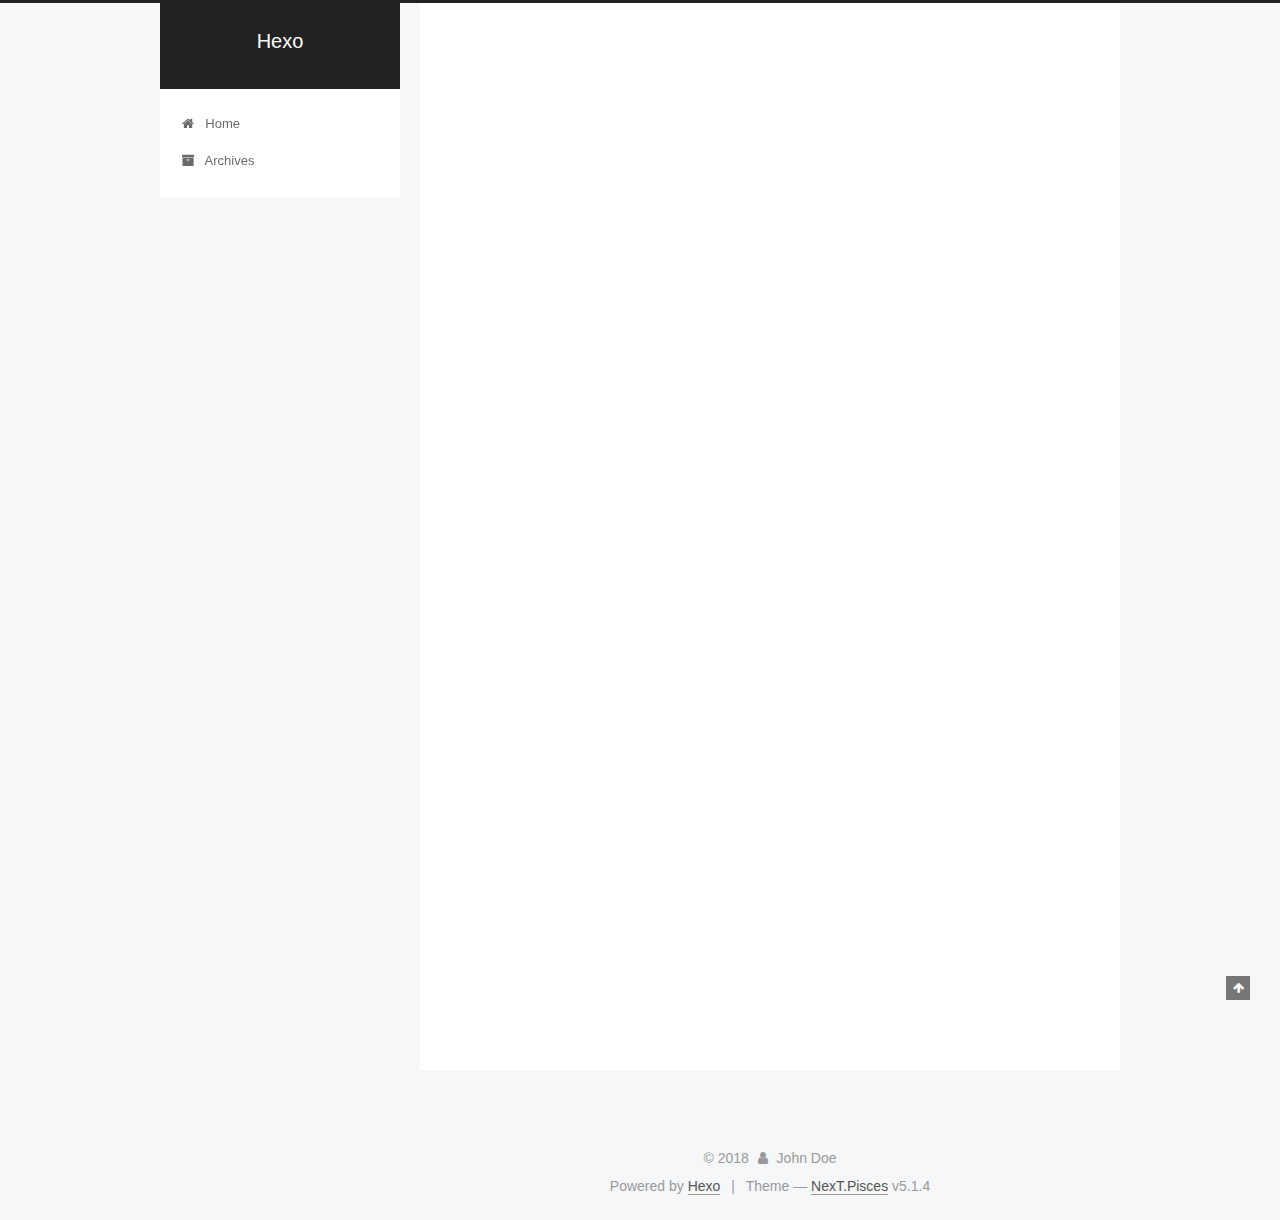
==== commit 87d3e7be: "Site updated: 2018-06-15 15:05:23" ====
--- a/index.html
+++ b/index.html
@@ -5,7 +5,7 @@
   
 
 
-<html class="theme-next muse use-motion" lang="">
+<html class="theme-next pisces use-motion" lang="">
 <head>
   <meta charset="UTF-8"/>
 <meta http-equiv="X-UA-Compatible" content="IE=edge" />
@@ -93,7 +93,7 @@
   var NexT = window.NexT || {};
   var CONFIG = {
     root: '/',
-    scheme: 'Muse',
+    scheme: 'Pisces',
     version: '5.1.4',
     sidebar: {"position":"left","display":"post","offset":12,"b2t":false,"scrollpercent":false,"onmobile":false},
     fancybox: true,
@@ -449,7 +449,7 @@
 
 
 
-  <div class="theme-info">Theme &mdash; <a class="theme-link" target="_blank" href="https://github.com/iissnan/hexo-theme-next">NexT.Muse</a> v5.1.4</div>
+  <div class="theme-info">Theme &mdash; <a class="theme-link" target="_blank" href="https://github.com/iissnan/hexo-theme-next">NexT.Pisces</a> v5.1.4</div>
 
 
 
@@ -549,6 +549,13 @@
   
   
 
+
+  <script type="text/javascript" src="/js/src/affix.js?v=5.1.4"></script>
+
+  <script type="text/javascript" src="/js/src/schemes/pisces.js?v=5.1.4"></script>
+
+
+
   
 
   
--- a/css/main.css
+++ b/css/main.css
@@ -189,7 +189,7 @@
   font-size: 14px;
   line-height: 2;
   color: #555;
-  background: #fff;
+  background: #f5f7f9;
 }
 @media (max-width: 767px) {
   body {
@@ -653,8 +653,8 @@
 @media (min-width: 992px) {
   .full-image.full-image.full-image.full-image {
     max-width: none;
-    width: 110%;
-    margin: 25px -5%;
+    width: 118%;
+    margin: 0 -9%;
   }
 }
 .blockquote-center,
@@ -940,11 +940,11 @@
   display: inline-block;
   padding: 0 20px;
   font-size: 14px;
-  color: #fff;
-  background: #222;
-  border: 2px solid #222;
+  color: #555;
+  background: #fff;
+  border: 2px solid #555;
   text-decoration: none;
-  border-radius: 0;
+  border-radius: 2px;
   transition-property: background-color;
   transition-duration: 0.2s;
   transition-timing-function: ease-in-out;
@@ -953,8 +953,8 @@
 }
 .btn:hover {
   border-color: #222;
-  color: #222;
-  background: #fff;
+  color: #fff;
+  background: #222;
 }
 .btn +.btn {
   margin: 0 0 8px 8px;
@@ -1066,7 +1066,7 @@
   width: 24px;
   background: #222;
   font-size: 12px;
-  opacity: 1;
+  opacity: 0.6;
   color: #fff;
   cursor: pointer;
   text-align: center;
@@ -1087,7 +1087,7 @@
   }
 }
 .back-to-top.back-to-top-on {
-  bottom: 19px;
+  bottom: 30px;
 }
 .header {
   background: transparent;
@@ -1136,7 +1136,7 @@
 .site-subtitle {
   margin-top: 10px;
   font-size: 13px;
-  color: #999;
+  color: #ddd;
 }
 .use-motion .brand {
   opacity: 0;
@@ -1209,7 +1209,8 @@
   transition-timing-function: ease-in-out;
   transition-delay: 0s;
 }
-.menu .menu-item a:hover {
+.menu .menu-item a:hover,
+.menu-item-active a {
   border-bottom-color: #222;
 }
 .menu .menu-item .fa {
@@ -1738,20 +1739,20 @@
   display: block;
   margin: 0 auto;
   padding: 2px;
-  max-width: 96px;
+  max-width: 120px;
   height: auto;
-  border: 2px solid #333;
+  border: 1px solid #eee;
 }
 .site-author-name {
-  margin: 5px 0 0;
+  margin: 0;
   text-align: center;
-  color: #f5f5f5;
-  font-weight: normal;
+  color: #222;
+  font-weight: 600;
 }
 .site-description {
-  margin-top: 5px;
+  margin-top: 0;
   text-align: center;
-  font-size: 14px;
+  font-size: 13px;
   color: #999;
 }
 .site-state {
@@ -1763,7 +1764,7 @@
 .site-state-item {
   display: inline-block;
   padding: 0 15px;
-  border-left: 1px solid #333;
+  border-left: 1px solid #eee;
 }
 .site-state-item:first-child {
   border-left: none;
@@ -1776,11 +1777,11 @@
   text-align: center;
   color: inherit;
   font-weight: 600;
-  font-size: 18px;
+  font-size: 16px;
 }
 .site-state-item-name {
   font-size: 13px;
-  color: inherit;
+  color: #999;
 }
 .feed-link {
   margin-top: 20px;
@@ -1822,7 +1823,7 @@
   width: 4px;
   height: 4px;
   border-radius: 50%;
-  background: #ff0462;
+  background: #1f62ff;
 }
 .links-of-blogroll {
   font-size: 13px;
@@ -1860,7 +1861,7 @@
   color: #555;
 }
 .sidebar-nav li:hover {
-  color: #f5f5f5;
+  color: #fc6423;
 }
 .page-post-detail .sidebar-nav-toc {
   padding: 0 5px;
@@ -1869,11 +1870,11 @@
   margin-left: 10px;
 }
 .sidebar-nav .sidebar-nav-active {
-  color: #87daff;
-  border-bottom-color: #87daff;
+  color: #fc6423;
+  border-bottom-color: #fc6423;
 }
 .sidebar-nav .sidebar-nav-active:hover {
-  color: #87daff;
+  color: #fc6423;
 }
 .sidebar-panel {
   display: none;
@@ -1906,12 +1907,12 @@
   transition-timing-function: ease-in-out;
   transition-delay: 0s;
   transition-property: all;
-  color: #999;
-  border-bottom-color: #555;
+  color: #666;
+  border-bottom-color: #ccc;
 }
 .post-toc ol a:hover {
-  color: #ccc;
-  border-bottom-color: #ccc;
+  color: #000;
+  border-bottom-color: #000;
 }
 .post-toc .nav-item {
   overflow: hidden;
@@ -1933,14 +1934,14 @@
   display: block;
 }
 .post-toc .nav .active > a {
-  color: #87daff;
-  border-bottom-color: #87daff;
+  color: #fc6423;
+  border-bottom-color: #fc6423;
 }
 .post-toc .nav .active-current > a {
-  color: #87daff;
+  color: #fc6423;
 }
 .post-toc .nav .active-current > a:hover {
-  color: #87daff;
+  color: #fc6423;
 }
 .footer {
   font-size: 14px;
@@ -2345,6 +2346,16 @@
   transform: translate(-50%, -50%);
   color: #ccc;
 }
+@media (min-width: 768px) and (max-width: 991px) {
+  .busuanzi-count {
+    width: auto;
+  }
+}
+@media (max-width: 767px) {
+  .busuanzi-count {
+    width: auto;
+  }
+}
 .site-uv,
 .site-pv,
 .page-pv {
@@ -2580,83 +2591,403 @@
   }
 }
 .page-post-detail .sidebar-toggle-line {
-  background: #87daff;
+  background: #fc6423;
 }
 .page-post-detail .comments {
   overflow: hidden;
 }
-@media (max-width: 767px) {
-  .header-inner,
-  .container .main-inner,
+.header {
+  position: relative;
+  margin: 0 auto;
+  width: 960px;
+}
+@media (min-width: 768px) and (max-width: 991px) {
+  .header {
+    width: auto;
+  }
+}
+@media (max-width: 767px) {
+  .header {
+    width: auto;
+  }
+}
+.header-inner {
+  position: absolute;
+  top: 0;
+  overflow: hidden;
+  padding: 0;
+  width: 240px;
+  background: #fff;
+  box-shadow: initial;
+  border-radius: initial;
+}
+@media (min-width: 1600px) {
+  .container .header-inner {
+    width: 240px;
+  }
+}
+@media (min-width: 768px) and (max-width: 991px) {
+  .header-inner {
+    position: relative;
+    width: auto;
+    border-radius: initial;
+  }
+}
+@media (max-width: 767px) {
+  .header-inner {
+    position: relative;
+    width: auto;
+    border-radius: initial;
+  }
+}
+.main:before,
+.main:after {
+  content: " ";
+  display: table;
+}
+.main:after {
+  clear: both;
+}
+@media (min-width: 768px) and (max-width: 991px) {
+  .main {
+    padding-bottom: 100px;
+  }
+}
+@media (max-width: 767px) {
+  .main {
+    padding-bottom: 100px;
+  }
+}
+.container .main-inner {
+  width: 960px;
+}
+@media (min-width: 768px) and (max-width: 991px) {
+  .container .main-inner {
+    width: auto;
+  }
+}
+@media (max-width: 767px) {
+  .container .main-inner {
+    width: auto;
+  }
+}
+.content-wrap {
+  float: right;
+  box-sizing: border-box;
+  padding: 40px;
+  width: 700px;
+  background: #fff;
+  min-height: 700px;
+  box-shadow: initial;
+  border-radius: initial;
+}
+@media (min-width: 768px) and (max-width: 991px) {
+  .content-wrap {
+    width: 100%;
+    padding: 20px;
+    border-radius: initial;
+  }
+}
+@media (max-width: 767px) {
+  .content-wrap {
+    width: 100%;
+    padding: 20px;
+    min-height: auto;
+    border-radius: initial;
+  }
+}
+.sidebar {
+  position: static;
+  float: left;
+  margin-top: 300px;
+  width: 240px;
+  background: #f5f7f9;
+  box-shadow: none;
+}
+@media (min-width: 768px) and (max-width: 991px) {
+  .sidebar {
+    display: none;
+  }
+}
+@media (max-width: 767px) {
+  .sidebar {
+    display: none;
+  }
+}
+.sidebar-toggle {
+  display: none;
+}
+.footer-inner {
+  width: 960px;
+  padding-left: 260px;
+}
+@media (min-width: 768px) and (max-width: 991px) {
   .footer-inner {
     width: auto;
-  }
-}
-embed {
-  display: block;
-  margin: 0px auto 25px auto;
-}
-.custom-logo .site-meta-headline {
-  text-align: center;
-}
-.custom-logo .brand {
+    padding-left: 0 !important;
+    padding-right: 0 !important;
+  }
+}
+@media (max-width: 767px) {
+  .footer-inner {
+    width: auto;
+    padding-left: 0 !important;
+    padding-right: 0 !important;
+  }
+}
+.sidebar-position-right .header-inner {
+  right: 0;
+}
+.sidebar-position-right .content-wrap {
+  float: left;
+}
+.sidebar-position-right .sidebar {
+  float: right;
+}
+.sidebar-position-right .footer-inner {
+  padding-left: 0;
+  padding-right: 260px;
+}
+.site-brand-wrapper {
+  position: relative;
+}
+.site-meta {
+  padding: 20px 0;
+  color: #fff;
+  background: #222;
+}
+@media (min-width: 768px) and (max-width: 991px) {
+  .site-meta {
+    box-shadow: 0 0 16px rgba(0,0,0,0.5);
+  }
+}
+@media (max-width: 767px) {
+  .site-meta {
+    box-shadow: 0 0 16px rgba(0,0,0,0.5);
+  }
+}
+.brand {
+  padding: 0;
   background: none;
 }
-.custom-logo .site-title {
-  margin: 10px auto 0;
-  font-size: 24px;
-  color: #222;
-}
-.custom-logo .site-title a {
-  border: none;
-}
-.custom-logo-image {
-  margin: 0 auto;
-  padding: 5px;
-  max-width: 150px;
-  background: #fff;
-}
-@media (max-width: 767px) {
-  .site-nav {
-    position: absolute;
-    left: 0;
-    top: 52px;
-    margin: 0;
-    width: 100%;
-    padding: 0;
-    background: #fff;
-    border-bottom: 1px solid #ddd;
-    z-index: 1030;
-  }
-}
-@media (max-width: 767px) {
-  .menu {
-    text-align: left;
-  }
-}
-@media (max-width: 767px) {
-  .menu .menu-item {
-    display: block;
-    margin: 0 10px;
-    vertical-align: top;
-  }
-}
-@media (max-width: 767px) {
-  .menu .menu-item br {
-    display: none;
-  }
-}
-@media (max-width: 767px) {
-  .menu .menu-item a {
-    padding: 5px 10px;
-  }
-}
-.menu .menu-item .fa {
-  margin-right: 0;
+.brand:hover {
+  color: #fff;
+}
+.site-subtitle {
+  margin: 10px 10px 0;
+  font-weight: initial;
 }
 .site-search form {
   display: none;
 }
+.site-nav {
+  border-top: none;
+}
+@media (min-width: 768px) and (max-width: 991px) {
+  .site-nav {
+    display: none !important;
+  }
+}
+@media (min-width: 768px) and (max-width: 991px) {
+  .site-nav-on {
+    display: block !important;
+  }
+}
+.menu .menu-item {
+  display: block;
+  margin: 0;
+}
+.menu .menu-item a {
+  position: relative;
+  box-sizing: border-box;
+  padding: 5px 20px;
+  text-align: left;
+  line-height: inherit;
+  transition-property: background-color;
+  transition-duration: 0.2s;
+  transition-timing-function: ease-in-out;
+  transition-delay: 0s;
+}
+.menu .menu-item a:hover,
+.menu-item-active a {
+  background: #f9f9f9;
+  border-bottom-color: #fff;
+}
+.menu .menu-item br {
+  display: none;
+}
+.menu-item-active a:after {
+  content: " ";
+  position: absolute;
+  top: 50%;
+  margin-top: -3px;
+  right: 15px;
+  width: 6px;
+  height: 6px;
+  border-radius: 50%;
+  background-color: #bbb;
+}
+.btn-bar {
+  background-color: #fff;
+}
+.site-nav-toggle {
+  left: 20px;
+  top: 50%;
+  -webkit-transform: translateY(-50%);
+  -webkit-transform: translateY(-50%);
+  -moz-transform: translateY(-50%);
+  -ms-transform: translateY(-50%);
+  -o-transform: translateY(-50%);
+  transform: translateY(-50%);
+}
+@media (min-width: 768px) and (max-width: 991px) {
+  .site-nav-toggle {
+    display: block;
+  }
+}
+.use-motion .sidebar .motion-element {
+  opacity: 1;
+}
+.sidebar {
+  margin-left: -100%;
+  right: auto;
+  bottom: auto;
+  -webkit-transform: none;
+}
+.sidebar-inner {
+  box-sizing: border-box;
+  width: 240px;
+  color: #555;
+  background: #fff;
+  box-shadow: initial;
+  border-radius: initial;
+  opacity: 0;
+}
+.sidebar-inner.affix {
+  position: fixed;
+  top: 12px;
+}
+.sidebar-inner.affix-bottom {
+  position: absolute;
+}
+.site-overview {
+  text-align: left;
+}
+.site-author:before,
+.site-author:after {
+  content: " ";
+  display: table;
+}
+.site-author:after {
+  clear: both;
+}
+.sidebar a {
+  color: #555;
+}
+.sidebar a:hover {
+  color: #222;
+}
+.site-state-item {
+  padding: 0 10px;
+}
+.links-of-author-item a:before {
+  display: none;
+}
+.links-of-author-item a {
+  border-bottom: none;
+  text-decoration: underline;
+}
+.feed-link {
+  border-top: 1px dotted #ccc;
+  border-bottom: 1px dotted #ccc;
+  text-align: center;
+}
+.feed-link a {
+  display: block;
+  color: #fc6423;
+  border: none;
+}
+.feed-link a:hover {
+  background: none;
+  color: #e34603;
+}
+.feed-link a:hover i {
+  color: #e34603;
+}
+.links-of-author {
+  display: flex;
+  flex-wrap: wrap;
+  justify-content: center;
+}
+.links-of-author-item {
+  margin: 5px 0 0;
+  width: 50%;
+}
+.links-of-author-item a {
+  max-width: 216px;
+  box-sizing: border-box;
+  display: inline-block;
+  margin-right: 0;
+  margin-bottom: 0;
+  padding: 0 5px;
+  overflow: hidden;
+  white-space: nowrap;
+  text-overflow: ellipsis;
+}
+.links-of-author-item a {
+  display: block;
+  text-decoration: none;
+}
+.links-of-author-item a:hover {
+  border-radius: 4px;
+  background: #eee;
+}
+.links-of-author-item .fa {
+  margin-right: 2px;
+  font-size: 16px;
+}
+.links-of-author-item .fa-globe {
+  font-size: 15px;
+}
+.links-of-blogroll {
+  text-align: center;
+  margin-top: 20px;
+  padding: 3px 0 0;
+  border-top: 1px dotted #ccc;
+}
+.links-of-blogroll-title {
+  margin-top: 0;
+}
+.links-of-blogroll-item {
+  padding: 0;
+}
+.links-of-blogroll-inline:before,
+.links-of-blogroll-inline:after {
+  content: " ";
+  display: table;
+}
+.links-of-blogroll-inline:after {
+  clear: both;
+}
 .links-of-blogroll-inline .links-of-blogroll-item {
-  display: inline-block;
-}
+  margin: 5px 0 0;
+  width: 50%;
+  display: inline-block;
+  width: unset;
+}
+.links-of-blogroll-inline .links-of-blogroll-item a {
+  max-width: 216px;
+  box-sizing: border-box;
+  display: inline-block;
+  margin-right: 0;
+  margin-bottom: 0;
+  padding: 0 5px;
+  overflow: hidden;
+  white-space: nowrap;
+  text-overflow: ellipsis;
+}
+@media (max-width: 767px) {
+  .post-body {
+    text-align: justify;
+  }
+}
